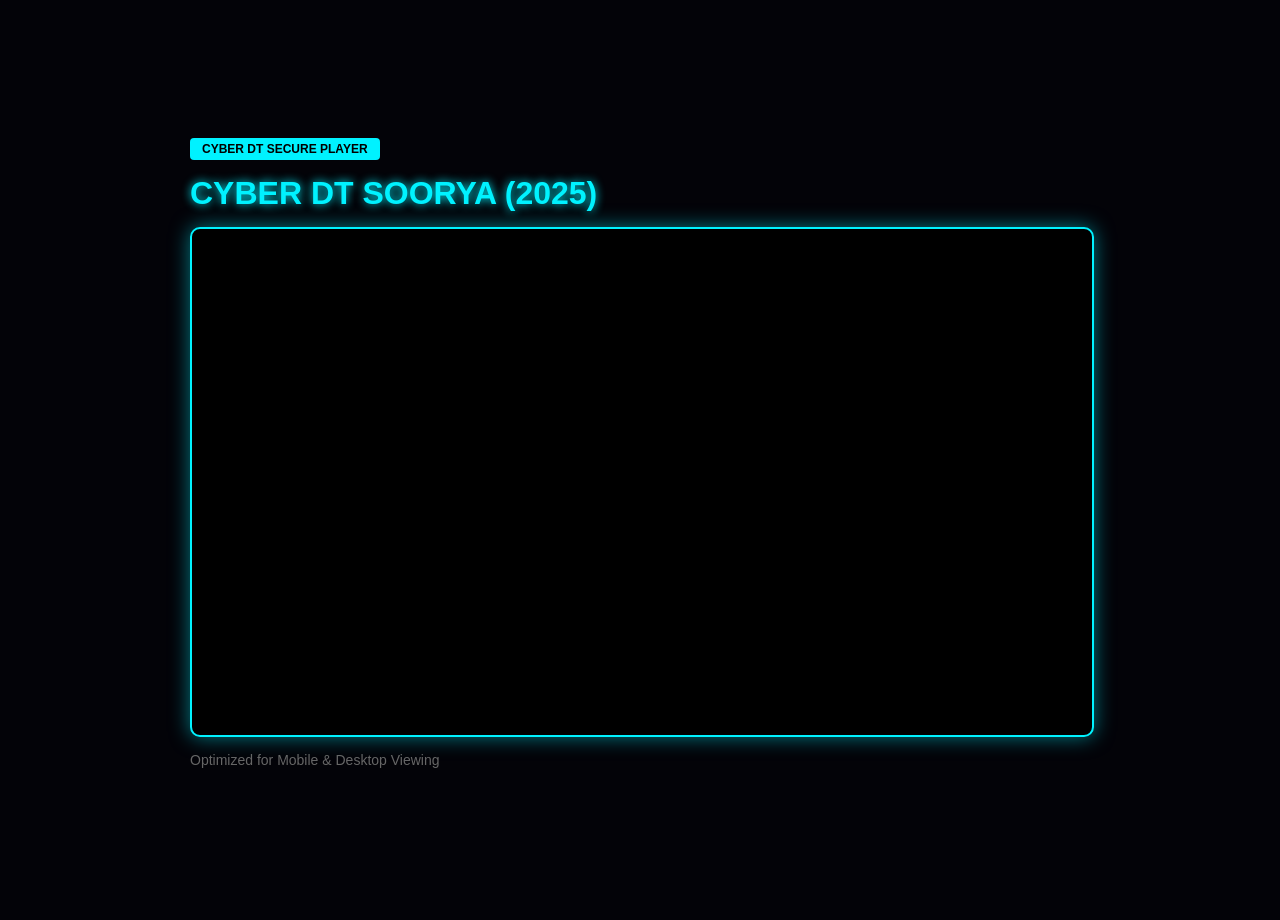
==== index.html @ 91de21d3 "Add files via upload" ====
<!DOCTYPE html><html lang="en"><head>    <meta charset="UTF-8">    <meta name="viewport" content="width=device-width, initial-scale=1.0, maximum-scale=1.0, user-scalable=no">    <title>CYBER DT Soorya (2025)</title>    <style>        body {            background-color: #030308;            color: white;            font-family: 'Segoe UI', Roboto, Helvetica, Arial, sans-serif;            margin: 0;            padding: 10px;            display: flex;            flex-direction: column;            align-items: center;            justify-content: center;            min-height: 100vh;            user-select: none;            -webkit-user-select: none;            overflow-x: hidden;        }        .container {            width: 100%;            max-width: 900px; /* Laptop එකේදී පෙනෙන උපරිම සයිස් එක */        }        /* Responsive Video Box */        .video-wrapper {            position: relative;            width: 100%;            padding-bottom: 56.25%; /* 16:9 ratio */            height: 0;            border: 2px solid #00f2ff;            border-radius: 10px;            box-shadow: 0 0 20px rgba(0, 242, 255, 0.5);            background: #000;            overflow: hidden;            touch-action: manipulation;        }        .video-wrapper iframe {            position: absolute;            top: 0;            left: 0;            width: 100%;            height: 100%;            border: 0;        }        /* Security Layers (Invisible) */        .top-shield {            position: absolute;            top: 0;            left: 0;            width: 100%;            height: 60px; /* Title/Share links වසයි */            z-index: 5;            background: transparent;        }        .bottom-shield {            position: absolute;            bottom: 0;            right: 0;            width: 100px;            height: 45px; /* Vimeo logo වසයි */            z-index: 5;            background: transparent;        }        h1 {            color: #00f2ff;            font-size: clamp(1.2rem, 5vw, 2rem); /* Phone එකේදී අකුරු ඉබේ කුඩා වේ */            text-shadow: 0 0 10px #00f2ff;            text-transform: uppercase;            margin: 15px 0;        }        .badge {            display: inline-block;            background: #00f2ff;            color: black;            padding: 4px 12px;            font-size: 12px;            font-weight: bold;            border-radius: 4px;        }        p { color: #666; font-size: 14px; margin-top: 15px; }    </style>    <script>        // Right Click & Shortcuts Block        document.addEventListener('contextmenu', e => e.preventDefault());        document.onkeydown = function(e) {            if (e.keyCode == 123 || (e.ctrlKey && e.shiftKey && (e.keyCode == 73 || e.keyCode == 67 || e.keyCode == 74)) || (e.ctrlKey && (e.keyCode == 85 || e.keyCode == 83))) {                return false;            }        };    </script></head><body><div class="container">    <div class="badge">CYBER DT SECURE PLAYER</div>    <h1>CYBER DT SOORYA (2025)</h1>        <div class="video-wrapper">        <div class="top-shield"></div>        <div class="bottom-shield"></div>        <iframe             src="https://player.vimeo.com/video/1159452386?badge=0&autopause=0&player_id=0&app_id=58479"             allow="autoplay; fullscreen; picture-in-picture"             allowfullscreen>        </iframe>    </div>    <p>Optimized for Mobile & Desktop Viewing</p></div></body></html>
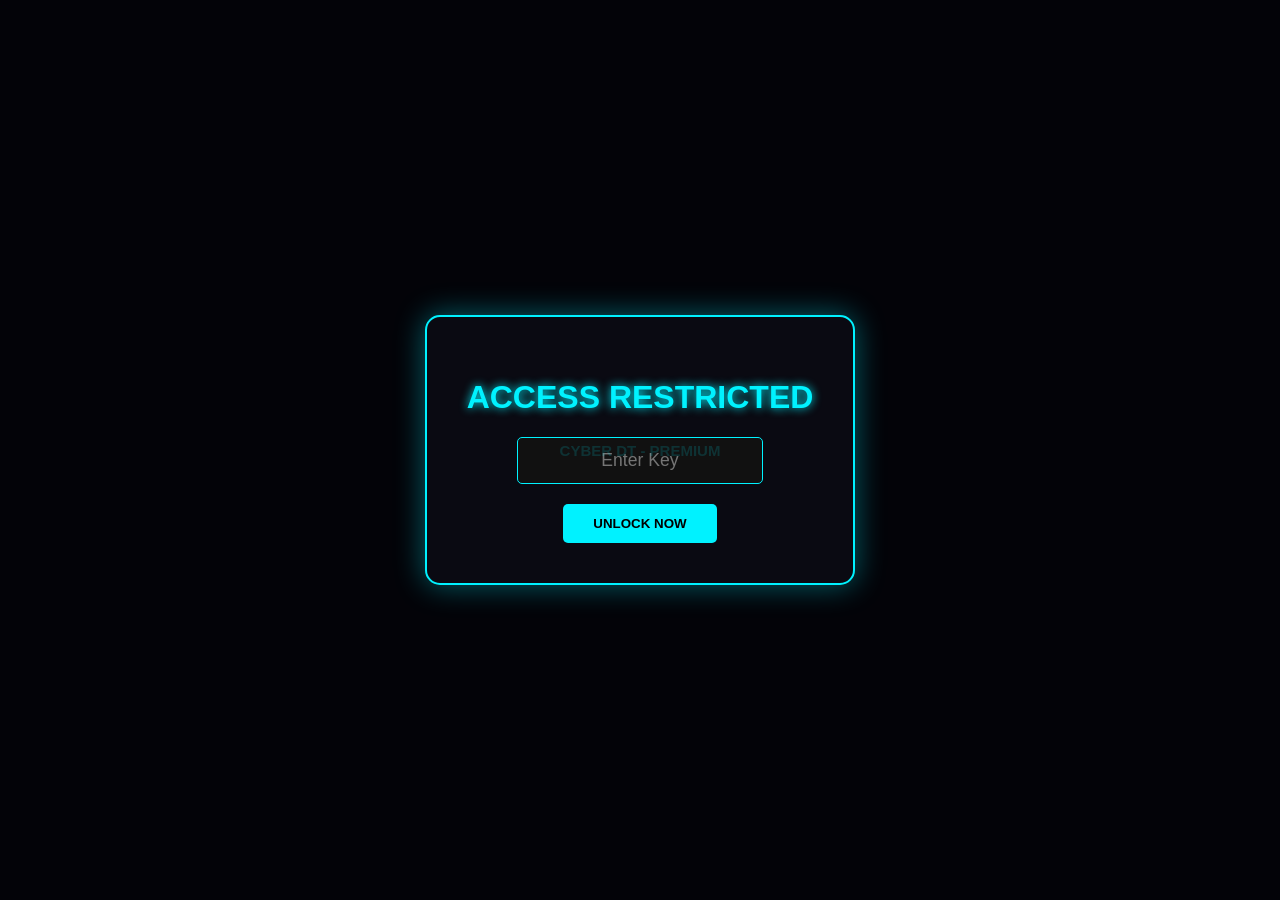
==== commit 8448bfc9: "Add files via upload" ====
--- a/index.html
+++ b/index.html
@@ -3,123 +3,101 @@
 <head>     <meta charset="UTF-8">     <meta name="viewport" content="width=device-width, initial-scale=1.0, maximum-scale=1.0, user-scalable=no">-    <title>CYBER DT Soorya (2025)</title>+    <title>CYBER DT - PREMIUM</title>++    <link rel="icon" type="image/jpeg" href="Generated Image December 22, 2025 - 3_50PM (1) (2).jpg">+     <style>-        body {-            background-color: #030308;-            color: white;-            font-family: 'Segoe UI', Roboto, Helvetica, Arial, sans-serif;-            margin: 0;-            padding: 10px;-            display: flex;-            flex-direction: column;-            align-items: center;-            justify-content: center;-            min-height: 100vh;-            user-select: none;-            -webkit-user-select: none;-            overflow-x: hidden;+        body { background-color: #030308; color: white; font-family: 'Segoe UI', sans-serif; margin: 0; display: flex; align-items: center; justify-content: center; min-height: 100vh; user-select: none; -webkit-user-select: none; overflow: hidden; }+        +        #watermark { position: absolute; color: rgba(0, 242, 255, 0.15); font-size: 15px; font-weight: bold; z-index: 2000; pointer-events: none; white-space: nowrap; text-transform: uppercase; }++        #login-screen { text-align: center; background: #0a0a12; padding: 40px; border-radius: 15px; border: 2px solid #00f2ff; box-shadow: 0 0 30px rgba(0, 242, 255, 0.4); z-index: 100; }+        input[type="password"] { background: #111; border: 1px solid #00f2ff; color: #00f2ff; padding: 12px; border-radius: 5px; width: 220px; text-align: center; outline: none; margin-bottom: 20px; font-size: 1.1rem; }+        button { background: #00f2ff; color: black; border: none; padding: 12px 30px; font-weight: bold; cursor: pointer; border-radius: 5px; text-transform: uppercase; transition: 0.3s; }+        +        #video-screen { display: none; width: 95%; max-width: 900px; text-align: center; padding: 10px; position: relative; }+        +        .video-container {+            position: relative;+            width: 100%;+            padding-bottom: 56.25%;+            border: 2px solid #00f2ff;+            border-radius: 12px;+            box-shadow: 0 0 25px rgba(0, 242, 255, 0.6);+            overflow: hidden;+            background: #000;         } -        .container {-            width: 100%;-            max-width: 900px; /* Laptop එකේදී පෙනෙන උපරිම සයිස් එක */+        .video-container iframe {+            position: absolute;+            top: 0; left: 0; width: 100%; height: 100%; border: 0;         } -        /* Responsive Video Box */-        .video-wrapper {-            position: relative;-            width: 100%;-            padding-bottom: 56.25%; /* 16:9 ratio */-            height: 0;-            border: 2px solid #00f2ff;-            border-radius: 10px;-            box-shadow: 0 0 20px rgba(0, 242, 255, 0.5);-            background: #000;-            overflow: hidden;-            touch-action: manipulation;+        /* Shield layers updated */+        .click-shield {+            position: absolute;+            z-index: 10;+            background: transparent;+        }+        /* Top shield (Blocks title/share) */+        .shield-top { top: 0; left: 0; width: 100%; height: 20%; }+        /* Middle-Right shield (Blocks some sidebar objects but leaves bottom controls) */+        .shield-right { top: 0; right: 0; width: 15%; height: 80%; }++        h1 { color: #00f2ff; text-shadow: 0 0 10px #00f2ff; font-size: clamp(1.2rem, 5vw, 2rem); }+    </style>+</head>+<body oncontextmenu="return false;">++    <div id="watermark">CYBER DT - PREMIUM</div>++    <div id="login-screen">+        <h1>ACCESS RESTRICTED</h1>+        <input type="password" id="passInput" placeholder="Enter Key">+        <br>+        <button onclick="checkPassword()">Unlock Now</button>+    </div>++    <div id="video-screen">+        <h1>SOORYA (2025)</h1>+        <div class="video-container">+            <div class="click-shield shield-top"></div>+            <div class="click-shield shield-right"></div>++            <iframe id="movie-player" src="" allow="autoplay; fullscreen" allowfullscreen></iframe>+        </div>+        <p style="color: #444; font-size: 11px; margin-top: 10px;">Security: Controls enabled. External links restricted.</p>+    </div>++    <script>+        function checkPassword() {+            const pass = document.getElementById('passInput').value;+            if (pass === "CYBERDT2025") {+                document.getElementById('login-screen').style.display = 'none';+                document.getElementById('video-screen').style.display = 'block';+                document.getElementById('movie-player').src = "https://player.vimeo.com/video/1159452386?title=0&byline=0&portrait=0&badge=0&autopause=0&dnt=1";+                startWatermark();+            } else {+                alert("Invalid Access Key!");+            }         } -        .video-wrapper iframe {-            position: absolute;-            top: 0;-            left: 0;-            width: 100%;-            height: 100%;-            border: 0;+        function startWatermark() {+            const wm = document.getElementById('watermark');+            setInterval(() => {+                const x = Math.random() * (window.innerWidth - 180);+                const y = Math.random() * (window.innerHeight - 60);+                wm.style.left = x + 'px';+                wm.style.top = y + 'px';+            }, 4000);         } -        /* Security Layers (Invisible) */-        .top-shield {-            position: absolute;-            top: 0;-            left: 0;-            width: 100%;-            height: 60px; /* Title/Share links වසයි */-            z-index: 5;-            background: transparent;-        }--        .bottom-shield {-            position: absolute;-            bottom: 0;-            right: 0;-            width: 100px;-            height: 45px; /* Vimeo logo වසයි */-            z-index: 5;-            background: transparent;-        }--        h1 {-            color: #00f2ff;-            font-size: clamp(1.2rem, 5vw, 2rem); /* Phone එකේදී අකුරු ඉබේ කුඩා වේ */-            text-shadow: 0 0 10px #00f2ff;-            text-transform: uppercase;-            margin: 15px 0;-        }--        .badge {-            display: inline-block;-            background: #00f2ff;-            color: black;-            padding: 4px 12px;-            font-size: 12px;-            font-weight: bold;-            border-radius: 4px;-        }--        p { color: #666; font-size: 14px; margin-top: 15px; }-    </style>--    <script>-        // Right Click & Shortcuts Block-        document.addEventListener('contextmenu', e => e.preventDefault());-        document.onkeydown = function(e) {-            if (e.keyCode == 123 || (e.ctrlKey && e.shiftKey && (e.keyCode == 73 || e.keyCode == 67 || e.keyCode == 74)) || (e.ctrlKey && (e.keyCode == 85 || e.keyCode == 83))) {-                return false;+        window.addEventListener('keydown', function(e) {+            if (e.keyCode == 123 || (e.ctrlKey && e.shiftKey && e.keyCode == 73) || (e.ctrlKey && e.keyCode == 85)) {+                e.preventDefault();             }-        };+        });     </script>-</head>-<body>--<div class="container">-    <div class="badge">CYBER DT SECURE PLAYER</div>-    <h1>CYBER DT SOORYA (2025)</h1>-    -    <div class="video-wrapper">-        <div class="top-shield"></div>-        <div class="bottom-shield"></div>--        <iframe -            src="https://player.vimeo.com/video/1159452386?badge=0&autopause=0&player_id=0&app_id=58479" -            allow="autoplay; fullscreen; picture-in-picture" -            allowfullscreen>-        </iframe>-    </div>--    <p>Optimized for Mobile & Desktop Viewing</p>-</div>- </body> </html>
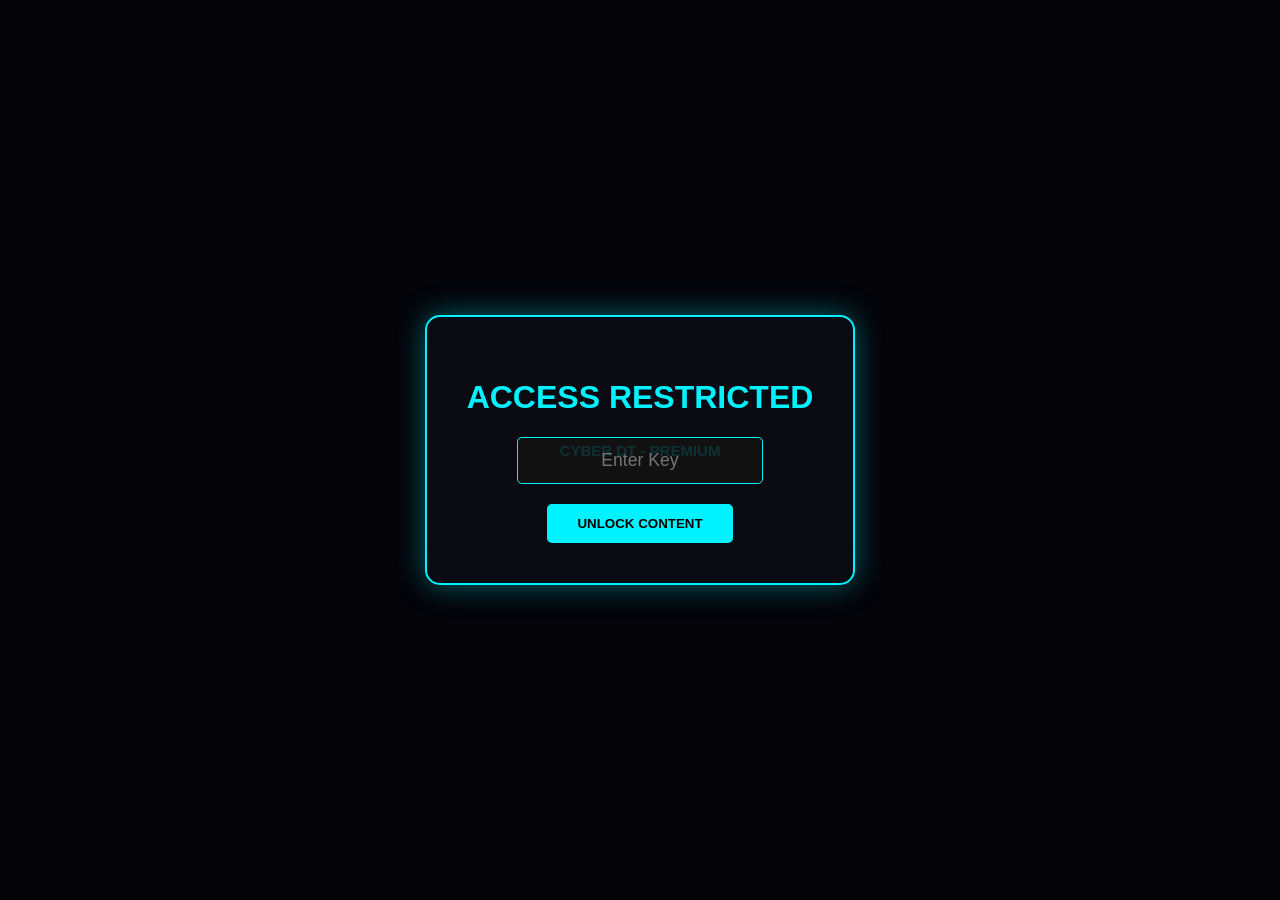
==== commit 87e34dbc: "Add files via upload" ====
--- a/index.html
+++ b/index.html
@@ -4,8 +4,7 @@
     <meta charset="UTF-8">     <meta name="viewport" content="width=device-width, initial-scale=1.0, maximum-scale=1.0, user-scalable=no">     <title>CYBER DT - PREMIUM</title>--    <link rel="icon" type="image/jpeg" href="Generated Image December 22, 2025 - 3_50PM (1) (2).jpg">+    <link rel="icon" type="image/png" href="https://i.ibb.co/GQ65k7yC/cyber-dt-logo.png">      <style>         body { background-color: #030308; color: white; font-family: 'Segoe UI', sans-serif; margin: 0; display: flex; align-items: center; justify-content: center; min-height: 100vh; user-select: none; -webkit-user-select: none; overflow: hidden; }@@ -15,8 +14,8 @@
         #login-screen { text-align: center; background: #0a0a12; padding: 40px; border-radius: 15px; border: 2px solid #00f2ff; box-shadow: 0 0 30px rgba(0, 242, 255, 0.4); z-index: 100; }         input[type="password"] { background: #111; border: 1px solid #00f2ff; color: #00f2ff; padding: 12px; border-radius: 5px; width: 220px; text-align: center; outline: none; margin-bottom: 20px; font-size: 1.1rem; }         button { background: #00f2ff; color: black; border: none; padding: 12px 30px; font-weight: bold; cursor: pointer; border-radius: 5px; text-transform: uppercase; transition: 0.3s; }-        -        #video-screen { display: none; width: 95%; max-width: 900px; text-align: center; padding: 10px; position: relative; }++        #video-screen { display: none; width: 95%; max-width: 900px; text-align: center; position: relative; }                  .video-container {             position: relative;@@ -29,23 +28,27 @@
             background: #000;         } -        .video-container iframe {-            position: absolute;-            top: 0; left: 0; width: 100%; height: 100%; border: 0;+        /* කිසිම Shield ලේයර් එකක් මෙතන පාවිච්චි කරන්නේ නැහැ */+        .video-container iframe { +            position: absolute; +            top: 0; left: 0; +            width: 100%; height: 100%; +            border: 0;+            z-index: 10;         } -        /* Shield layers updated */-        .click-shield {+        #video-cover {             position: absolute;-            z-index: 10;-            background: transparent;+            top: 0; left: 0; width: 100%; height: 100%;+            background-image: url('input_file_0.png'); +            background-size: cover; background-position: center;+            z-index: 50; display: flex; align-items: center; justify-content: center; cursor: pointer;         }-        /* Top shield (Blocks title/share) */-        .shield-top { top: 0; left: 0; width: 100%; height: 20%; }-        /* Middle-Right shield (Blocks some sidebar objects but leaves bottom controls) */-        .shield-right { top: 0; right: 0; width: 15%; height: 80%; } -        h1 { color: #00f2ff; text-shadow: 0 0 10px #00f2ff; font-size: clamp(1.2rem, 5vw, 2rem); }+        .play-btn { width: 80px; height: 80px; background: rgba(0, 242, 255, 0.8); border-radius: 50%; display: flex; align-items: center; justify-content: center; box-shadow: 0 0 20px #00f2ff; }+        .play-btn svg { fill: black; width: 40px; margin-left: 5px; }++        .brand-text { color: #00f2ff; font-weight: bold; text-shadow: 0 0 10px #00f2ff; margin-top: 15px; letter-spacing: 2px; text-transform: uppercase; }     </style> </head> <body oncontextmenu="return false;">@@ -53,21 +56,24 @@
     <div id="watermark">CYBER DT - PREMIUM</div>      <div id="login-screen">-        <h1>ACCESS RESTRICTED</h1>+        <h1 style="color: #00f2ff;">ACCESS RESTRICTED</h1>         <input type="password" id="passInput" placeholder="Enter Key">         <br>-        <button onclick="checkPassword()">Unlock Now</button>+        <button onclick="checkPassword()">Unlock Content</button>     </div>      <div id="video-screen">-        <h1>SOORYA (2025)</h1>+        <h1 style="color: #00f2ff; font-size: 1.2rem;">SOORYA (2025)</h1>         <div class="video-container">-            <div class="click-shield shield-top"></div>-            <div class="click-shield shield-right"></div>+            <div id="video-cover" onclick="playVideo()">+                <div class="play-btn">+                    <svg viewBox="0 0 24 24"><path d="M8 5v14l11-7z"/></svg>+                </div>+            </div>              <iframe id="movie-player" src="" allow="autoplay; fullscreen" allowfullscreen></iframe>         </div>-        <p style="color: #444; font-size: 11px; margin-top: 10px;">Security: Controls enabled. External links restricted.</p>+        <div class="brand-text">CYBER DT ENCRYPTED STREAM</div>     </div>      <script>@@ -76,11 +82,16 @@
             if (pass === "CYBERDT2025") {                 document.getElementById('login-screen').style.display = 'none';                 document.getElementById('video-screen').style.display = 'block';-                document.getElementById('movie-player').src = "https://player.vimeo.com/video/1159452386?title=0&byline=0&portrait=0&badge=0&autopause=0&dnt=1";-                startWatermark();-            } else {-                alert("Invalid Access Key!");-            }+                // වීඩියෝව පිරිසිදුව පෙන්වීමට parameters+                document.getElementById('movie-player').src = "https://player.vimeo.com/video/1159452386?title=0&byline=0&portrait=0&badge=0&dnt=1";+            } else { alert("Invalid Key!"); }+        }++        function playVideo() {+            document.getElementById('video-cover').style.display = 'none';+            let playerSrc = document.getElementById('movie-player').src;+            document.getElementById('movie-player').src = playerSrc + "&autoplay=1";+            startWatermark();         }          function startWatermark() {@@ -93,11 +104,25 @@
             }, 4000);         } -        window.addEventListener('keydown', function(e) {-            if (e.keyCode == 123 || (e.ctrlKey && e.shiftKey && e.keyCode == 73) || (e.ctrlKey && e.keyCode == 85)) {-                e.preventDefault();+        // --- ශක්තිමත් ආරක්ෂක පියවර ---+        +        // Right-Click බ්ලොක් කිරීම+        document.addEventListener('contextmenu', event => event.preventDefault());++        // Keyboard Shortcuts (Inspect Element/Source) බ්ලොක් කිරීම+        document.onkeydown = function(e) {+            if (e.keyCode == 123 || // F12+                (e.ctrlKey && e.shiftKey && (e.keyCode == 73 || e.keyCode == 74 || e.keyCode == 67)) || // Ctrl+Shift+I/J/C+                (e.ctrlKey && e.keyCode == 85) // Ctrl+U+            ) {+                return false;             }-        });+        };++        // DevTools විවෘත කිරීම වැළැක්වීමේ උත්සාහයක් (Console clear)+        setInterval(() => {+            console.clear();+        }, 1000);     </script> </body> </html>
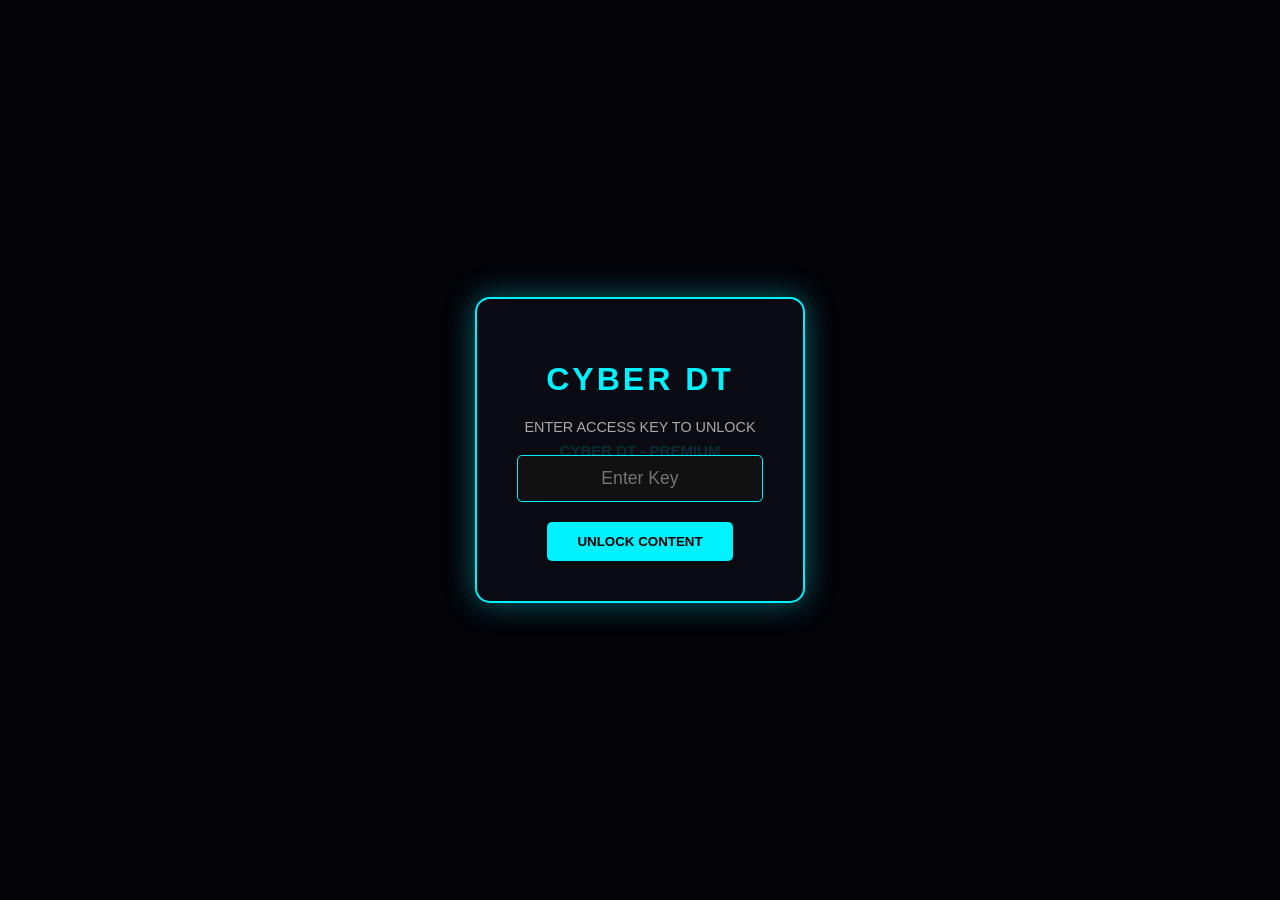
==== commit df49934d: "Add files via upload" ====
--- a/index.html
+++ b/index.html
@@ -7,15 +7,17 @@
     <link rel="icon" type="image/png" href="https://i.ibb.co/GQ65k7yC/cyber-dt-logo.png">      <style>-        body { background-color: #030308; color: white; font-family: 'Segoe UI', sans-serif; margin: 0; display: flex; align-items: center; justify-content: center; min-height: 100vh; user-select: none; -webkit-user-select: none; overflow: hidden; }+        body { background-color: #030308; color: white; font-family: 'Segoe UI', sans-serif; margin: 0; display: flex; align-items: center; justify-content: center; min-height: 100vh; user-select: none; overflow-x: hidden; }                  #watermark { position: absolute; color: rgba(0, 242, 255, 0.15); font-size: 15px; font-weight: bold; z-index: 2000; pointer-events: none; white-space: nowrap; text-transform: uppercase; }          #login-screen { text-align: center; background: #0a0a12; padding: 40px; border-radius: 15px; border: 2px solid #00f2ff; box-shadow: 0 0 30px rgba(0, 242, 255, 0.4); z-index: 100; }         input[type="password"] { background: #111; border: 1px solid #00f2ff; color: #00f2ff; padding: 12px; border-radius: 5px; width: 220px; text-align: center; outline: none; margin-bottom: 20px; font-size: 1.1rem; }+                 button { background: #00f2ff; color: black; border: none; padding: 12px 30px; font-weight: bold; cursor: pointer; border-radius: 5px; text-transform: uppercase; transition: 0.3s; }+        button:hover { background: white; box-shadow: 0 0 15px #00f2ff; } -        #video-screen { display: none; width: 95%; max-width: 900px; text-align: center; position: relative; }+        #video-screen { display: none; width: 95%; max-width: 900px; text-align: center; position: relative; padding: 20px; }                  .video-container {             position: relative;@@ -23,19 +25,12 @@
             padding-bottom: 56.25%;             border: 2px solid #00f2ff;             border-radius: 12px;-            box-shadow: 0 0 25px rgba(0, 242, 255, 0.6);+            box-shadow: 0 0 25px rgba(0, 242, 255, 0.4);             overflow: hidden;             background: #000;         } -        /* කිසිම Shield ලේයර් එකක් මෙතන පාවිච්චි කරන්නේ නැහැ */-        .video-container iframe { -            position: absolute; -            top: 0; left: 0; -            width: 100%; height: 100%; -            border: 0;-            z-index: 10;-        }+        .video-container iframe { position: absolute; top: 0; left: 0; width: 100%; height: 100%; border: 0; }          #video-cover {             position: absolute;@@ -48,7 +43,37 @@
         .play-btn { width: 80px; height: 80px; background: rgba(0, 242, 255, 0.8); border-radius: 50%; display: flex; align-items: center; justify-content: center; box-shadow: 0 0 20px #00f2ff; }         .play-btn svg { fill: black; width: 40px; margin-left: 5px; } -        .brand-text { color: #00f2ff; font-weight: bold; text-shadow: 0 0 10px #00f2ff; margin-top: 15px; letter-spacing: 2px; text-transform: uppercase; }+        /* PDF Section Styles */+        .pdf-box {+            margin-top: 25px;+            background: rgba(0, 242, 255, 0.05);+            padding: 20px;+            border-radius: 10px;+            border: 1px solid rgba(0, 242, 255, 0.2);+        }+        +        .pdf-btn {+            display: inline-block;+            background: transparent;+            color: #00f2ff;+            border: 1px solid #00f2ff;+            padding: 10px 20px;+            margin: 10px;+            text-decoration: none;+            font-size: 0.9rem;+            border-radius: 4px;+            transition: 0.3s;+            text-transform: uppercase;+            font-weight: bold;+        }++        .pdf-btn:hover {+            background: #00f2ff;+            color: black;+            box-shadow: 0 0 10px #00f2ff;+        }++        .brand-text { color: #00f2ff; font-weight: bold; text-shadow: 0 0 10px #00f2ff; margin-top: 15px; letter-spacing: 2px; text-transform: uppercase; opacity: 0.7; font-size: 0.8rem; }     </style> </head> <body oncontextmenu="return false;">@@ -56,41 +81,59 @@
     <div id="watermark">CYBER DT - PREMIUM</div>      <div id="login-screen">-        <h1 style="color: #00f2ff;">ACCESS RESTRICTED</h1>+        <h1 style="color: #00f2ff; letter-spacing: 3px;">CYBER DT</h1>+        <p style="color: #aaa; font-size: 0.9rem; margin-bottom: 20px;">ENTER ACCESS KEY TO UNLOCK</p>         <input type="password" id="passInput" placeholder="Enter Key">         <br>         <button onclick="checkPassword()">Unlock Content</button>     </div>      <div id="video-screen">-        <h1 style="color: #00f2ff; font-size: 1.2rem;">SOORYA (2025)</h1>+        <h1 style="color: #00f2ff; font-size: 1.4rem; margin-bottom: 15px;">SOORYA (2025) PREMIUM STREAM</h1>+                 <div class="video-container">             <div id="video-cover" onclick="playVideo()">-                <div class="play-btn">-                    <svg viewBox="0 0 24 24"><path d="M8 5v14l11-7z"/></svg>-                </div>+                <div class="play-btn"><svg viewBox="0 0 24 24"><path d="M8 5v14l11-7z"/></svg></div>             </div>-             <iframe id="movie-player" src="" allow="autoplay; fullscreen" allowfullscreen></iframe>         </div>-        <div class="brand-text">CYBER DT ENCRYPTED STREAM</div>++        <div class="pdf-box">+            <h3 style="color: #00f2ff; font-size: 1rem; margin-top: 0;">📚 ATTACHED MATERIALS</h3>+            <a href="https://pdflink.to/cyberdt1/" target="_blank" class="pdf-btn">📄 Open PDF Document 01</a>+            <a href="https://pdflink.to/cyberdt/" target="_blank" class="pdf-btn">📄 Open PDF Document 02</a>+        </div>++        <div class="brand-text">CYBER DT ENCRYPTED STREAM SERVER 2.4</div>     </div> +    <script src="https://player.vimeo.com/api/player.js"></script>+     <script>+        let player;+         function checkPassword() {             const pass = document.getElementById('passInput').value;-            if (pass === "CYBERDT2025") {+            // මුරපදය මෙතනින් වෙනස් කරන්න පුළුවන්+            if (pass === "CYBERDT2026") {                 document.getElementById('login-screen').style.display = 'none';                 document.getElementById('video-screen').style.display = 'block';-                // වීඩියෝව පිරිසිදුව පෙන්වීමට parameters-                document.getElementById('movie-player').src = "https://player.vimeo.com/video/1159452386?title=0&byline=0&portrait=0&badge=0&dnt=1";-            } else { alert("Invalid Key!"); }+                +                const videoUrl = "https://player.vimeo.com/video/1159452386?title=0&byline=0&portrait=0&badge=0&autopause=0&speed=1";+                const iframe = document.getElementById('movie-player');+                iframe.src = videoUrl;+                +                player = new Vimeo.Player(iframe);+            } else { +                alert("අසම්මත මුරපදයක්! (Invalid Key)"); +            }         }          function playVideo() {             document.getElementById('video-cover').style.display = 'none';-            let playerSrc = document.getElementById('movie-player').src;-            document.getElementById('movie-player').src = playerSrc + "&autoplay=1";+            player.play().catch(function(error) {+                console.error("Autoplay blocked");+            });             startWatermark();         } @@ -104,25 +147,13 @@
             }, 4000);         } -        // --- ශක්තිමත් ආරක්ෂක පියවර ----        -        // Right-Click බ්ලොක් කිරීම-        document.addEventListener('contextmenu', event => event.preventDefault());--        // Keyboard Shortcuts (Inspect Element/Source) බ්ලොක් කිරීම+        // Security - Right Click & Inspect block+        document.addEventListener('contextmenu', e => e.preventDefault());         document.onkeydown = function(e) {-            if (e.keyCode == 123 || // F12-                (e.ctrlKey && e.shiftKey && (e.keyCode == 73 || e.keyCode == 74 || e.keyCode == 67)) || // Ctrl+Shift+I/J/C-                (e.ctrlKey && e.keyCode == 85) // Ctrl+U-            ) {+            if (e.keyCode == 123 || (e.ctrlKey && e.shiftKey && (e.keyCode == 73 || e.keyCode == 74 || e.keyCode == 67)) || (e.ctrlKey && e.keyCode == 85)) {                 return false;             }         };--        // DevTools විවෘත කිරීම වැළැක්වීමේ උත්සාහයක් (Console clear)-        setInterval(() => {-            console.clear();-        }, 1000);     </script> </body> </html>
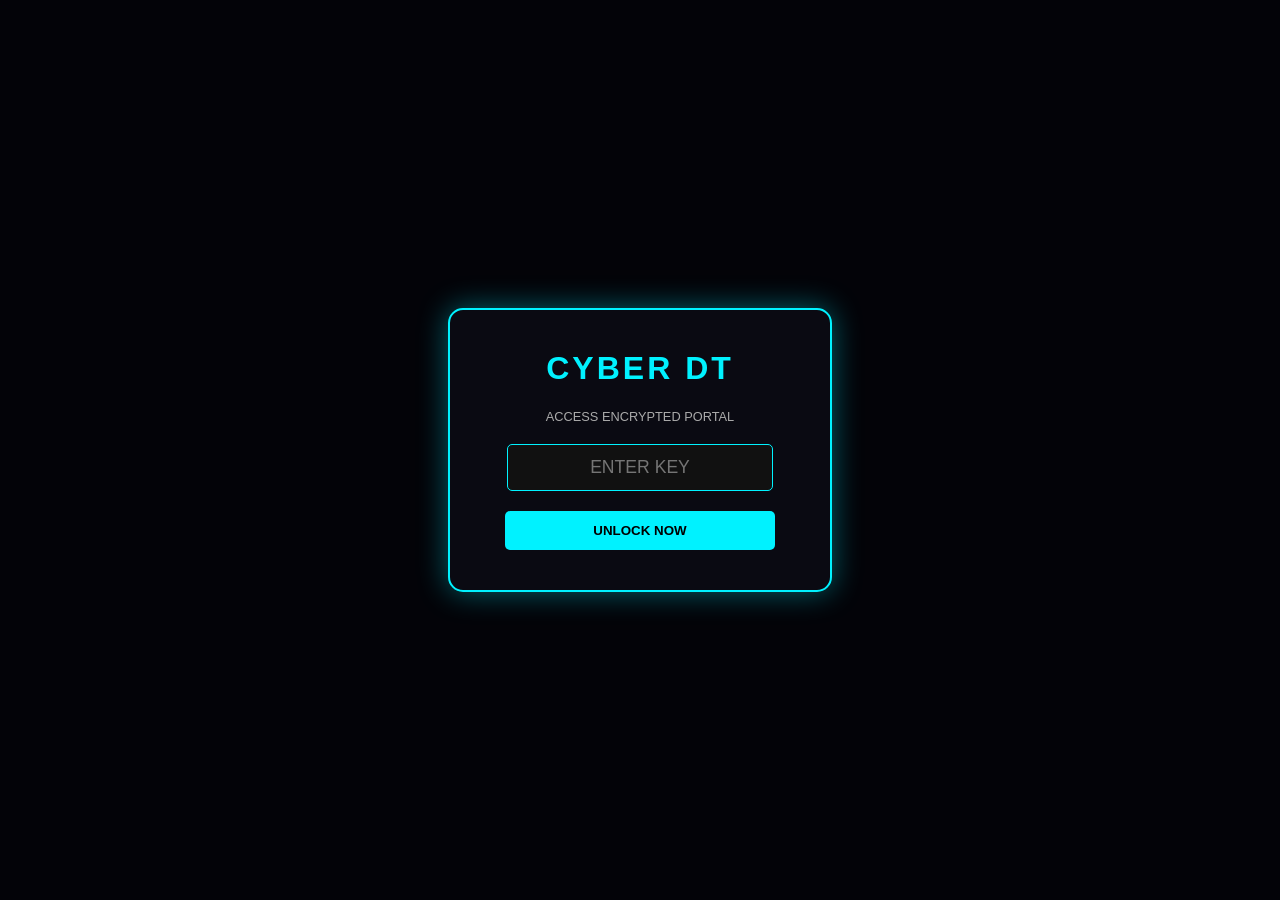
==== commit 772f85b0: "Add files via upload" ====
--- a/index.html
+++ b/index.html
@@ -1,159 +1,135 @@
 <!DOCTYPE html> <html lang="en"> <head>-    <meta charset="UTF-8">-    <meta name="viewport" content="width=device-width, initial-scale=1.0, maximum-scale=1.0, user-scalable=no">-    <title>CYBER DT - PREMIUM</title>-    <link rel="icon" type="image/png" href="https://i.ibb.co/GQ65k7yC/cyber-dt-logo.png">+<meta charset="UTF-8" />+<meta name="viewport" content="width=device-width, initial-scale=1.0, maximum-scale=1.0, user-scalable=no" />+<title>CYBER DT - PREMIUM</title>+<meta name="referrer" content="no-referrer-when-downgrade" />+<link rel="icon" type="image/png" href="https://i.ibb.co/GQ65k7yC/cyber-dt-logo.png" /> -    <style>-        body { background-color: #030308; color: white; font-family: 'Segoe UI', sans-serif; margin: 0; display: flex; align-items: center; justify-content: center; min-height: 100vh; user-select: none; overflow-x: hidden; }-        -        #watermark { position: absolute; color: rgba(0, 242, 255, 0.15); font-size: 15px; font-weight: bold; z-index: 2000; pointer-events: none; white-space: nowrap; text-transform: uppercase; }+<style>+    body { background-color: #030308; color: white; font-family: 'Segoe UI', sans-serif; margin: 0; display: flex; align-items: center; justify-content: center; min-height: 100vh; user-select: none; overflow: hidden; } -        #login-screen { text-align: center; background: #0a0a12; padding: 40px; border-radius: 15px; border: 2px solid #00f2ff; box-shadow: 0 0 30px rgba(0, 242, 255, 0.4); z-index: 100; }-        input[type="password"] { background: #111; border: 1px solid #00f2ff; color: #00f2ff; padding: 12px; border-radius: 5px; width: 220px; text-align: center; outline: none; margin-bottom: 20px; font-size: 1.1rem; }-        -        button { background: #00f2ff; color: black; border: none; padding: 12px 30px; font-weight: bold; cursor: pointer; border-radius: 5px; text-transform: uppercase; transition: 0.3s; }-        button:hover { background: white; box-shadow: 0 0 15px #00f2ff; }+    #watermark { position: absolute; color: rgba(0, 242, 255, 0.15); font-size: 14px; font-weight: bold; z-index: 2000; pointer-events: none; white-space: nowrap; text-transform: uppercase; display: none; } -        #video-screen { display: none; width: 95%; max-width: 900px; text-align: center; position: relative; padding: 20px; }-        -        .video-container {-            position: relative;-            width: 100%;-            padding-bottom: 56.25%;-            border: 2px solid #00f2ff;-            border-radius: 12px;-            box-shadow: 0 0 25px rgba(0, 242, 255, 0.4);-            overflow: hidden;-            background: #000;-        }+    #login-screen { text-align: center; background: #0a0a12; padding: 40px; border-radius: 15px; border: 2px solid #00f2ff; box-shadow: 0 0 30px rgba(0, 242, 255, 0.4); z-index: 100; width: 300px; }+    input[type="password"] { background: #111; border: 1px solid #00f2ff; color: #00f2ff; padding: 12px; border-radius: 5px; width: 80%; text-align: center; outline: none; margin-bottom: 20px; font-size: 1.1rem; } -        .video-container iframe { position: absolute; top: 0; left: 0; width: 100%; height: 100%; border: 0; }+    button { background: #00f2ff; color: black; border: none; padding: 12px 30px; font-weight: bold; cursor: pointer; border-radius: 5px; text-transform: uppercase; transition: 0.3s; width: 90%; }+    button:hover { background: white; box-shadow: 0 0 15px #00f2ff; } -        #video-cover {-            position: absolute;-            top: 0; left: 0; width: 100%; height: 100%;-            background-image: url('input_file_0.png'); -            background-size: cover; background-position: center;-            z-index: 50; display: flex; align-items: center; justify-content: center; cursor: pointer;-        }+    #content-screen { display: none; width: 95%; max-width: 850px; text-align: center; position: relative; padding: 20px; } -        .play-btn { width: 80px; height: 80px; background: rgba(0, 242, 255, 0.8); border-radius: 50%; display: flex; align-items: center; justify-content: center; box-shadow: 0 0 20px #00f2ff; }-        .play-btn svg { fill: black; width: 40px; margin-left: 5px; }+    .video-container {+        position: relative;+        width: 100%;+        padding-bottom: 56.25%; /* 16:9 Aspect Ratio */+        border: 2px solid #00f2ff;+        border-radius: 12px;+        box-shadow: 0 0 25px rgba(0, 242, 255, 0.4);+        overflow: hidden;+        background: #000;+        margin-bottom: 20px;+    } -        /* PDF Section Styles */-        .pdf-box {-            margin-top: 25px;-            background: rgba(0, 242, 255, 0.05);-            padding: 20px;-            border-radius: 10px;-            border: 1px solid rgba(0, 242, 255, 0.2);-        }-        -        .pdf-btn {-            display: inline-block;-            background: transparent;-            color: #00f2ff;-            border: 1px solid #00f2ff;-            padding: 10px 20px;-            margin: 10px;-            text-decoration: none;-            font-size: 0.9rem;-            border-radius: 4px;-            transition: 0.3s;-            text-transform: uppercase;-            font-weight: bold;-        }+    .video-container iframe { position: absolute; top: 0; left: 0; width: 100%; height: 100%; border: 0; } -        .pdf-btn:hover {-            background: #00f2ff;-            color: black;-            box-shadow: 0 0 10px #00f2ff;-        }+    .pdf-box {+        background: rgba(0, 242, 255, 0.05);+        padding: 20px;+        border-radius: 10px;+        border: 1px solid rgba(0, 242, 255, 0.2);+    } -        .brand-text { color: #00f2ff; font-weight: bold; text-shadow: 0 0 10px #00f2ff; margin-top: 15px; letter-spacing: 2px; text-transform: uppercase; opacity: 0.7; font-size: 0.8rem; }-    </style>+    .pdf-btn {+        display: inline-block;+        background: transparent;+        color: #00f2ff;+        border: 1px solid #00f2ff;+        padding: 10px 20px;+        margin: 10px;+        text-decoration: none;+        font-size: 0.9rem;+        border-radius: 4px;+        transition: 0.3s;+        text-transform: uppercase;+        font-weight: bold;+    }++    .pdf-btn:hover { background: #00f2ff; color: black; box-shadow: 0 0 10px #00f2ff; }++    .brand-text { color: #00f2ff; font-weight: bold; text-shadow: 0 0 10px #00f2ff; margin-top: 15px; letter-spacing: 2px; text-transform: uppercase; opacity: 0.7; font-size: 0.8rem; }+</style> </head> <body oncontextmenu="return false;"> -    <div id="watermark">CYBER DT - PREMIUM</div>+<div id="watermark">CYBER DT - PREMIUM</div> -    <div id="login-screen">-        <h1 style="color: #00f2ff; letter-spacing: 3px;">CYBER DT</h1>-        <p style="color: #aaa; font-size: 0.9rem; margin-bottom: 20px;">ENTER ACCESS KEY TO UNLOCK</p>-        <input type="password" id="passInput" placeholder="Enter Key">-        <br>-        <button onclick="checkPassword()">Unlock Content</button>+<div id="login-screen">+    <h1 style="color: #00f2ff; letter-spacing: 3px; margin-top: 0;">CYBER DT</h1>+    <p style="color: #aaa; font-size: 0.8rem; margin-bottom: 20px;">ACCESS ENCRYPTED PORTAL</p>+    <input type="password" id="passInput" placeholder="ENTER KEY" />+    <br>+    <button onclick="checkPassword()">Unlock Now</button>+</div>++<div id="content-screen">+    <h1 style="color: #00f2ff; font-size: 1.5rem; margin-bottom: 15px;">PREMIUM ACCESS GRANTED</h1>++    <div class="video-container">+        <iframe id="video-player" +            src="" +            allow="autoplay; fullscreen; picture-in-picture; clipboard-write" +            allowfullscreen>+        </iframe>     </div> -    <div id="video-screen">-        <h1 style="color: #00f2ff; font-size: 1.4rem; margin-bottom: 15px;">SOORYA (2025) PREMIUM STREAM</h1>-        -        <div class="video-container">-            <div id="video-cover" onclick="playVideo()">-                <div class="play-btn"><svg viewBox="0 0 24 24"><path d="M8 5v14l11-7z"/></svg></div>-            </div>-            <iframe id="movie-player" src="" allow="autoplay; fullscreen" allowfullscreen></iframe>-        </div>--        <div class="pdf-box">-            <h3 style="color: #00f2ff; font-size: 1rem; margin-top: 0;">📚 ATTACHED MATERIALS</h3>-            <a href="https://pdflink.to/cyberdt1/" target="_blank" class="pdf-btn">📄 Open PDF Document 01</a>-            <a href="https://pdflink.to/cyberdt/" target="_blank" class="pdf-btn">📄 Open PDF Document 02</a>-        </div>--        <div class="brand-text">CYBER DT ENCRYPTED STREAM SERVER 2.4</div>+    <div class="pdf-box">+        <h3 style="color: #00f2ff; font-size: 0.9rem; margin-top: 0;">📚 DOWNLOAD MATERIALS</h3>+        <a href="https://pdflink.to/cyberdt1/" target="_blank" class="pdf-btn">📄 Document 01</a>+        <a href="https://pdflink.to/cyberdt/" target="_blank" class="pdf-btn">📄 Document 02</a>     </div> -    <script src="https://player.vimeo.com/api/player.js"></script>+    <div class="brand-text">SECURE SERVER 2.4 - CYBER DT</div>+</div> -    <script>-        let player;+<script>+function checkPassword() {+    const pass = document.getElementById('passInput').value;+    if (pass === "CYBERDT2026") {+        document.getElementById('login-screen').style.display = 'none';+        document.getElementById('content-screen').style.display = 'block';+        document.getElementById('watermark').style.display = 'block'; -        function checkPassword() {-            const pass = document.getElementById('passInput').value;-            // මුරපදය මෙතනින් වෙනස් කරන්න පුළුවන්-            if (pass === "CYBERDT2026") {-                document.getElementById('login-screen').style.display = 'none';-                document.getElementById('video-screen').style.display = 'block';-                -                const videoUrl = "https://player.vimeo.com/video/1159452386?title=0&byline=0&portrait=0&badge=0&autopause=0&speed=1";-                const iframe = document.getElementById('movie-player');-                iframe.src = videoUrl;-                -                player = new Vimeo.Player(iframe);-            } else { -                alert("අසම්මත මුරපදයක්! (Invalid Key)"); -            }-        }+        // YouTube Live Stream Video ID+        const youtubeVideoID = "Ds0CStgHS3Q"; +        const youtubeEmbedURL = `https://www.youtube.com/embed/${youtubeVideoID}?autoplay=1`; -        function playVideo() {-            document.getElementById('video-cover').style.display = 'none';-            player.play().catch(function(error) {-                console.error("Autoplay blocked");-            });-            startWatermark();-        }+        document.getElementById('video-player').src = youtubeEmbedURL; -        function startWatermark() {-            const wm = document.getElementById('watermark');-            setInterval(() => {-                const x = Math.random() * (window.innerWidth - 180);-                const y = Math.random() * (window.innerHeight - 60);-                wm.style.left = x + 'px';-                wm.style.top = y + 'px';-            }, 4000);-        }+        startWatermark();+    } else { +        alert("මුරපදය වැරදියි! (Access Denied)"); +    }+} -        // Security - Right Click & Inspect block-        document.addEventListener('contextmenu', e => e.preventDefault());-        document.onkeydown = function(e) {-            if (e.keyCode == 123 || (e.ctrlKey && e.shiftKey && (e.keyCode == 73 || e.keyCode == 74 || e.keyCode == 67)) || (e.ctrlKey && e.keyCode == 85)) {-                return false;-            }-        };-    </script>+function startWatermark() {+    const wm = document.getElementById('watermark');+    setInterval(() => {+        const x = Math.random() * (window.innerWidth - 150);+        const y = Math.random() * (window.innerHeight - 50);+        wm.style.left = x + 'px';+        wm.style.top = y + 'px';+    }, 5000);+}++// Security+document.addEventListener('contextmenu', e => e.preventDefault());+document.onkeydown = function(e) {+    if (e.keyCode == 123 || (e.ctrlKey && e.shiftKey && (e.keyCode == 73 || e.keyCode == 74 || e.keyCode == 67)) || (e.ctrlKey && e.keyCode == 85)) {+        return false;+    }+};+</script> </body> </html>
